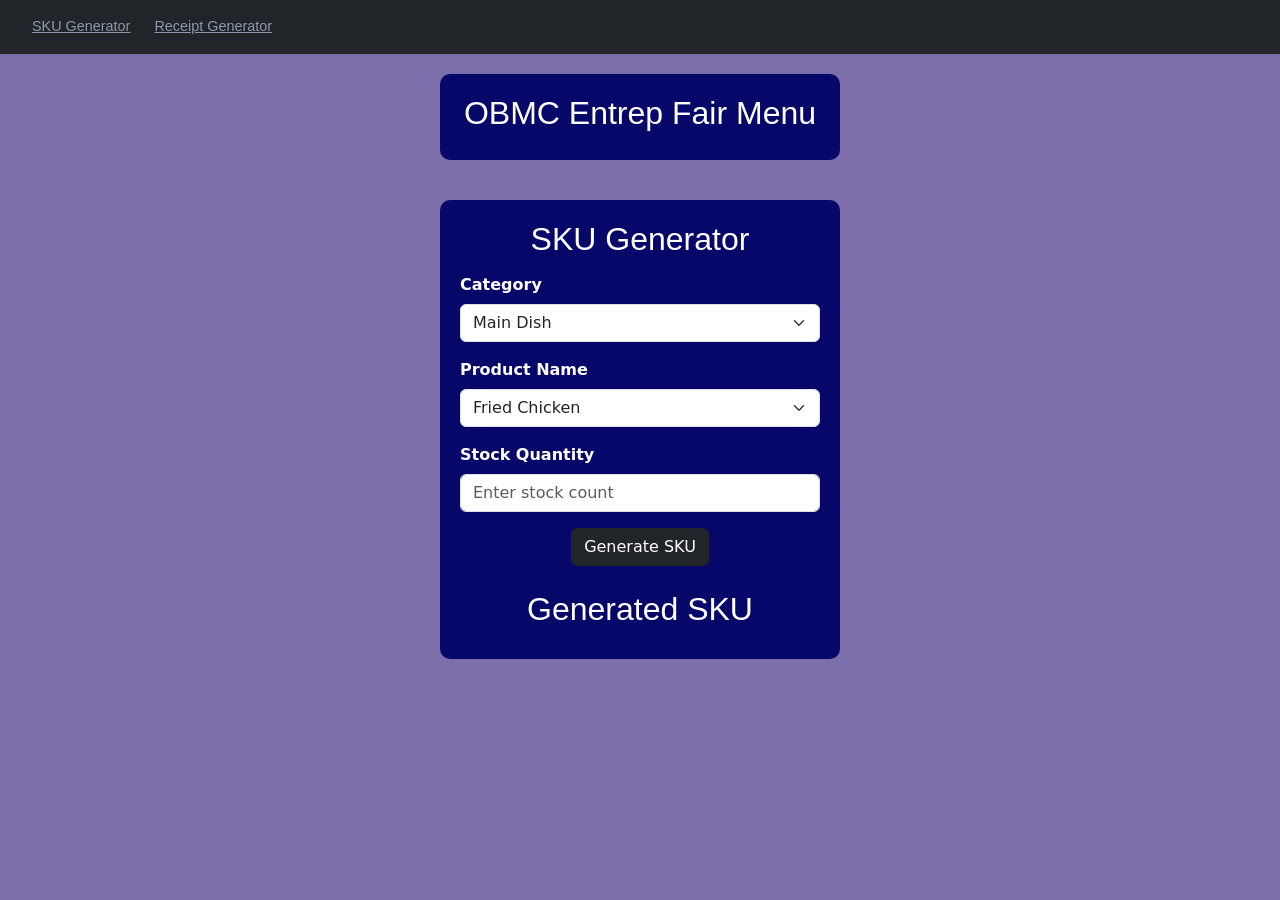
==== sku.html @ 1dc50f53 "Add files via upload" ====
<!DOCTYPE html>
<html lang="en">
<head>
    <meta charset="UTF-8">
    <meta name="viewport" content="width=device-width, initial-scale=1.0">
    <title>1st Quarter Project</title>

    <!-- EXTERNAL LINKS -->

    <link rel="stylesheet" href="https://pyscript.net/releases/2025.7.3/core.css" />
    <script type="module" src="https://pyscript.net/releases/2025.7.3/core.js"></script>

    <link href="https://cdn.jsdelivr.net/npm/bootstrap@5.3.8/dist/css/bootstrap.min.css" rel="stylesheet" integrity="sha384-sRIl4kxILFvY47J16cr9ZwB07vP4J8+LH7qKQnuqkuIAvNWLzeN8tE5YBujZqJLB" crossorigin="anonymous">
    <script src="https://cdn.jsdelivr.net/npm/bootstrap@5.3.8/dist/js/bootstrap.bundle.min.js" integrity="sha384-FKyoEForCGlyvwx9Hj09JcYn3nv7wiPVlz7YYwJrWVcXK/BmnVDxM+D2scQbITxI" crossorigin="anonymous"></script>

    <link rel="preconnect" href="https://fonts.gstatic.com" crossorigin>
	<link href="https://fonts.googleapis.com/css2?family=Archivo+Black&display=swap" rel="stylesheet">

	<link rel="preconnect" href="https://fonts.googleapis.com">
	<link rel="preconnect" href="https://fonts.gstatic.com" crossorigin>
	<link href="https://fonts.googleapis.com/css2?family=Inter:ital,opsz,wght@0,14..32,100..900;1,14..32,100..900&display=swap" rel="stylesheet">

    <link rel="stylesheet" href="styles.css">
</head>
<body>


    <!-- NAVBAR -->
    <nav class="navbar text-center py-3 bg-dark text-light">
        <ul class="nav-menu">
            <li>
                <a href="sku.html" class="active">SKU Generator</a>
            </li>

            <li>
                <a href="index.html" class="#">Receipt Generator</a>
            </li>
        </ul>
    </nav>

    <div class="container-fluid">
        <div class="row">
            <div class="col-md-6">
                <h2 style="text-align: center;">OBMC Entrep Fair Menu</h2>
            </div>
        </div>
    </div>


    <!-- SKU GENERATOR -->
    <div class="container-fluid">
        <div class="row">
            <div class="col-md-6">
                <h2 class="text-center">SKU Generator</h2>

            <label for="category">Category</label>
                <select id="category" class="form-select mb-3">
                    <option value="MD">Main Dish</option>
                    <option value="SD">Side Dish</option>
                    <option value="SODA">Beverage</option>
                </select>

            <label for="product">Product Name</label>
                <select id="product" class="form-select mb-3">
                    <option value="FC">Fried Chicken</option>
                    <option value="CB">Cheeseballs</option>
                    <option value="CC">Coca Cola</option>
                </select>

        <label for="stock">Stock Quantity</label>
        <input type="number" id="stock" class="form-control mb-3" placeholder="Enter stock count" min="1">

        <div class="text-center mb-4">
            <button type="button" class="btn btn-dark" py-click="generate_sku">Generate SKU</button>
        </div>

    <h2 style="text-align: center;">Generated SKU</h2>
    <div id="result" style="text-align: center;"></div>


    <py-script src="main.py"></py-script>
</body>
</html>
---- styles.css ----
body {
    background-color: #7b6eaa;
    margin: 0;
    padding: 0;
}

h2 {
    color: rgb(255, 255, 255);
    font-family: 'Gill Sans', 'Gill Sans MT', Calibri, 'Trebuchet MS', sans-serif;
}

.col-md-6 {
    background-color: rgb(7, 7, 105);
    color: white;
    padding: 20px;
    border-radius: 10px;
    width: 400px;
    margin: 20px auto;
    box-sizing: border-box;
}

.navbar {
    display: flex;
    justify-content: space-between;
    align-items: center;
    background-color: #0d1b2a;
    padding: 0.8rem 2rem;
    font-family: 'Gill Sans', 'Gill Sans MT', Calibri, 'Trebuchet MS', sans-serif;
}

.navbar .nav-brand {
    color: #ffffff;
    font-weight: bold;
}

.navbar .nav-menu {
    display: flex;
    list-style: none;
    gap: 1.5rem;
    margin: 0;
    padding: 0;
}

.navbar .nav-menu a {
    color: #8d99ae;
    font-size: 0.9rem;
    display: flex;
    align-items: center;
    gap: 0.4rem;
}

label {
    display: block;
    margin-top: 15px;
    margin-bottom: 7px;
    font-weight: bold;
}

input[type="checkbox"] {
    width: auto;
    padding: 0;
    margin-right: 8px;
    border: none;
}

input[type="checkbox"] + label {
    display: inline-block;
    margin: 0;
    font-weight: normal;
}

input, select {
    width: 100%;
    padding: 16px;
    border: 1px solid #d5b99b;
    border-radius: 8px;
    font-size: 16px;
    box-sizing: border-box;
}

#result {
    white-space: pre-line;
    margin-top: 10px;
}
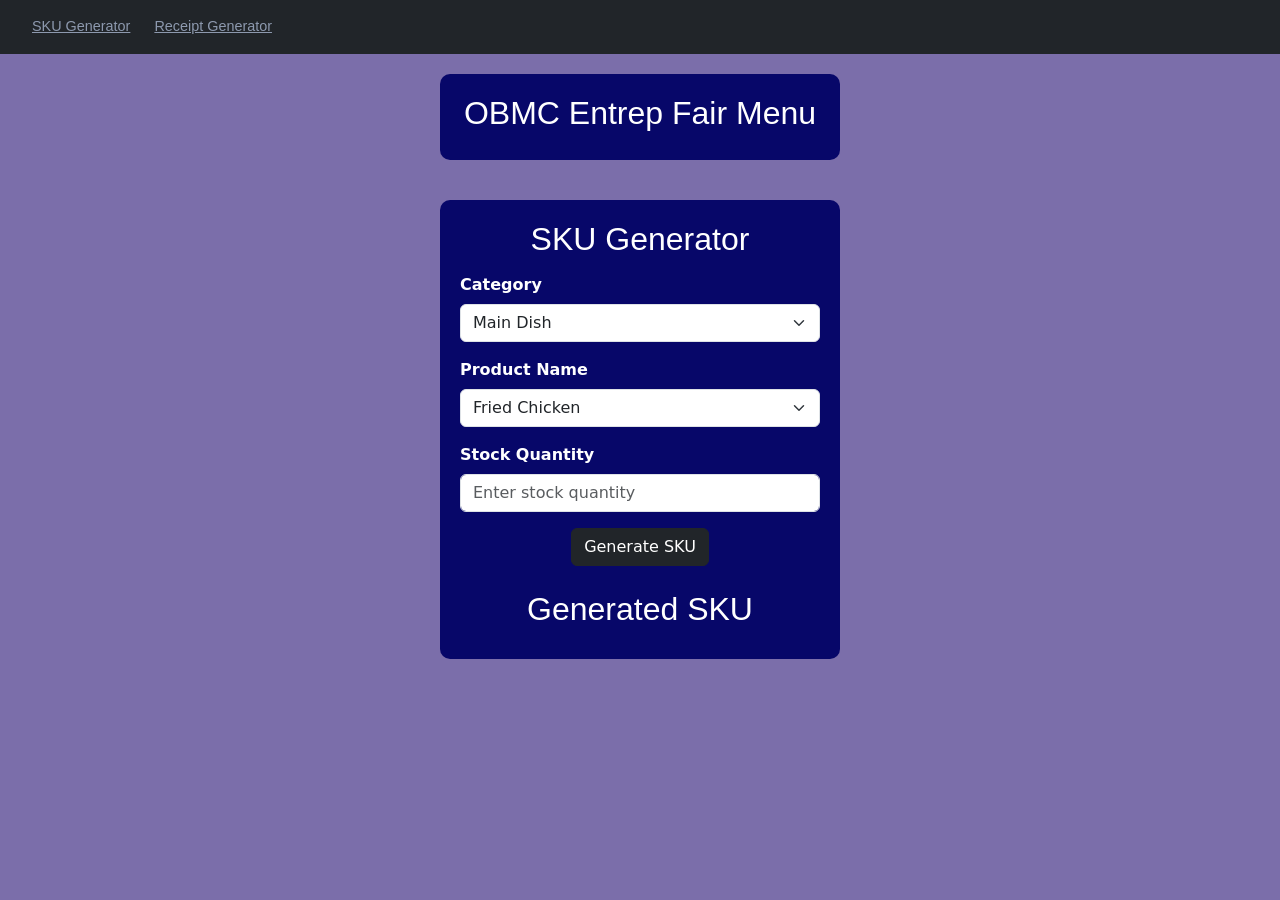
==== commit 7a1fbfe1: "Update sku.html" ====
--- a/sku.html
+++ b/sku.html
@@ -68,7 +68,7 @@
                 </select>
 
         <label for="stock">Stock Quantity</label>
-        <input type="number" id="stock" class="form-control mb-3" placeholder="Enter stock count" min="1">
+        <input type="number" id="stock" class="form-control mb-3" placeholder="Enter stock quantity" min="1">
 
         <div class="text-center mb-4">
             <button type="button" class="btn btn-dark" py-click="generate_sku">Generate SKU</button>
@@ -80,4 +80,4 @@
 
     <py-script src="main.py"></py-script>
 </body>
-</html>+</html>
